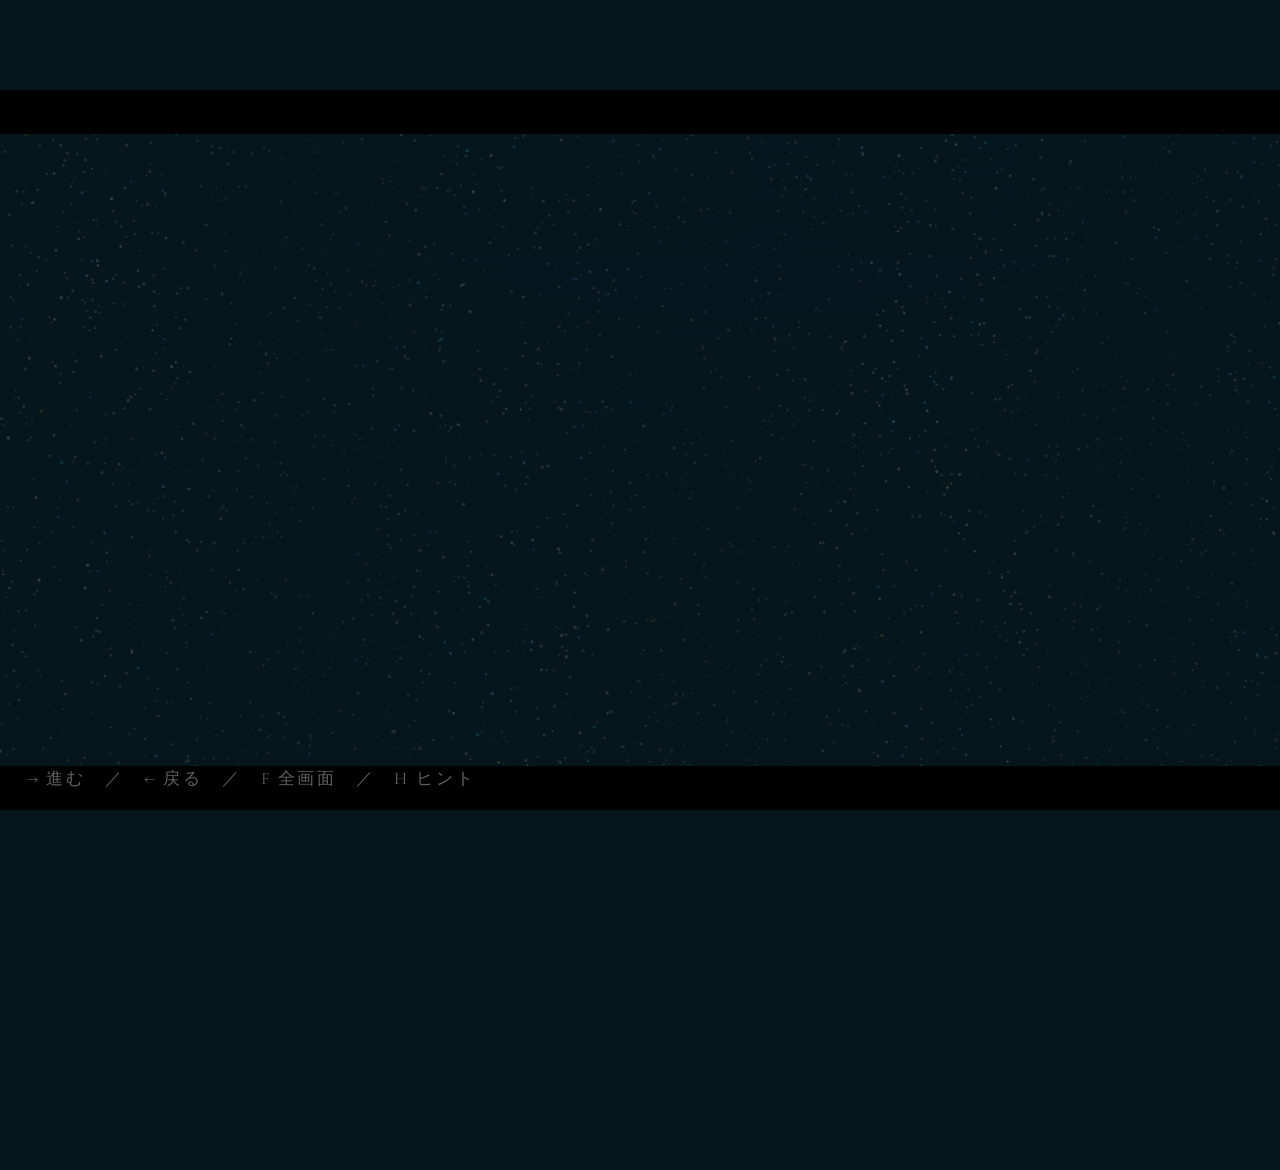
==== announce-slides.html @ 0735dd2c "fix: 告知スライドの文字演出を粒→白文字クロスフェードに - DOM白文字をやめ、粒と同じcanvas座標で白文字を描画（位置ズレ二重を解消） - 粒で描き切った後(1700ms)に白文字をぼかし" ====
<!DOCTYPE html>
<html lang="ja">
<head>
<meta charset="UTF-8">
<title>ANY AND ALL WIND — 配信告知スライド</title>
<link rel="preconnect" href="https://fonts.googleapis.com">
<link rel="preconnect" href="https://fonts.gstatic.com" crossorigin>
<link href="https://fonts.googleapis.com/css2?family=Cormorant+Garamond:wght@400;500;600&family=Shippori+Mincho:wght@600;700;800&display=swap" rel="stylesheet">
<style>
*{margin:0;padding:0;box-sizing:border-box}
html,body{background:#05171c;overflow:hidden}
#stage{
  position:relative;width:1920px;height:1080px;transform-origin:0 0;overflow:hidden;
  background:
    radial-gradient(60% 50% at 50% 46%, rgba(231,207,142,.10), transparent 60%),
    radial-gradient(120% 90% at 70% -10%, rgba(67,208,236,.10), transparent 55%),
    linear-gradient(180deg,#0c2f37 0%,#082026 55%,#05151a 100%);
}
#stage::before{content:'';position:absolute;inset:0;pointer-events:none;box-shadow:inset 0 0 360px 60px rgba(0,0,0,.55)}
.bar{position:absolute;left:0;right:0;height:66px;background:#000;z-index:30}
.bar.top{top:0}.bar.bot{bottom:0}
#cv{position:absolute;inset:0;z-index:10}
#glow{position:absolute;left:50%;top:46%;width:900px;height:900px;transform:translate(-50%,-50%);
  background:radial-gradient(circle,rgba(231,207,142,.35),transparent 62%);opacity:0;z-index:9;pointer-events:none;filter:blur(8px)}
#crisp{position:absolute;inset:0;z-index:14;pointer-events:none;opacity:0;filter:blur(16px);transition:opacity .9s ease,filter .9s ease}
#crisp.show{opacity:1;filter:blur(0)}
#logo{position:absolute;left:50%;top:42%;width:1080px;transform:translate(-50%,-50%) scale(.8);
  opacity:0;z-index:15;pointer-events:none;
  filter:blur(34px) drop-shadow(0 0 40px rgba(231,207,142,.55));will-change:transform,opacity,filter}
#logo.show{animation:logoIn 1.6s cubic-bezier(.16,.7,.2,1) forwards}
@keyframes logoIn{
  0%{opacity:0;transform:translate(-50%,-50%) scale(.82);filter:blur(34px) drop-shadow(0 0 40px rgba(231,207,142,.55))}
  55%{opacity:1}
  100%{opacity:1;transform:translate(-50%,-50%) scale(1);filter:blur(0) drop-shadow(0 0 58px rgba(231,207,142,.5))}
}
#tagline{position:absolute;left:50%;top:74%;transform:translate(-50%,-50%);z-index:15;text-align:center;
  font-family:'Cormorant Garamond',serif;font-weight:500;font-size:40px;letter-spacing:.22em;line-height:1.7;
  color:rgba(244,241,230,.9);opacity:0;transition:opacity 1.2s ease;white-space:nowrap;
  text-shadow:0 0 18px rgba(5,21,26,.8)}
#tagline.show{opacity:1}
#hint{position:absolute;left:40px;bottom:30px;z-index:40;font-family:'Cormorant Garamond',serif;
  font-size:26px;letter-spacing:.12em;color:rgba(244,241,230,.4);transition:opacity .4s}
#hint.hide{opacity:0}
</style>
</head>
<body>
<div id="stage">
  <canvas id="cv" width="1920" height="1080"></canvas>
  <div id="glow"></div>
  <canvas id="crisp" width="1920" height="1080"></canvas>
  <img id="logo" src="img/logo-color.png" alt="ANY AND ALL WIND">
  <div id="tagline">2026.07.08（wed）Release<br>ARAKI × Narukaze<br>9 TRACKS EP ALBUM</div>
  <div class="bar top"></div>
  <div class="bar bot"></div>
  <div id="hint">→ 進む　／　← 戻る　／　F 全画面　／　H ヒント</div>
</div>

<script>
/* ====== 固定キャンバス自動フィット ====== */
const stage = document.getElementById('stage');
function fit() {
  const sc = Math.min(innerWidth / 1920, innerHeight / 1080);
  stage.style.transform = 'scale(' + sc + ')';
  stage.style.marginLeft = ((innerWidth - 1920 * sc) / 2) + 'px';
  stage.style.marginTop = ((innerHeight - 1080 * sc) / 2) + 'px';
}
addEventListener('resize', fit); fit();

/* ====== ステップ定義 ====== */
const CX = 960, CY = 1080 * 0.46;
const STEPS = [
  { type: 'idle' },
  { type: 'text', text: '重大告知', font: "700 230px 'Shippori Mincho'" },
  { type: 'text', text: '2026.07.08 (wed)', font: "500 180px 'Cormorant Garamond'" },
  { type: 'text', text: 'ARAKI × Narukaze', font: "500 158px 'Cormorant Garamond'" },
  { type: 'text', text: '新作EPアルバム', font: "700 205px 'Shippori Mincho'" },
  { type: 'logo' }
];

/* ====== パーティクル ====== */
const cv = document.getElementById('cv'), ctx = cv.getContext('2d');
const oc = document.createElement('canvas'); oc.width = 1920; oc.height = 1080;
const octx = oc.getContext('2d', { willReadFrequently: true });
const N = 3200;
const HEX = ['#f4f1e6', '#e7cf8e', '#e7cf8e', '#c9a24a', '#f0e1a0', '#f3a8c4', '#a9e3cf', '#bcb0e6', '#9fd9ec', '#43d0ec'];
const rgb = (h) => { h = h.replace('#', ''); return parseInt(h.slice(0, 2), 16) + ',' + parseInt(h.slice(2, 4), 16) + ',' + parseInt(h.slice(4, 6), 16); };
const COLS = HEX.map(rgb);
let particles = [], ambient = true, t = 0, flashes = [], token = 0, cur = 0;

function initParticles() {
  particles = [];
  for (let i = 0; i < N; i++) {
    particles.push({
      x: Math.random() * 1920, y: Math.random() * 1080,
      vx: (Math.random() - .5) * .3, vy: (Math.random() - .5) * .3,
      tx: 0, ty: 0, active: false,
      a: 0, baseA: Math.random() * .45 + .5,
      sz: Math.random() * 1.3 + 1.1,
      col: COLS[(Math.random() * COLS.length) | 0],
      tw: Math.random() * .018 + .006
    });
  }
}

function fitFont(text, font) {
  octx.font = font; const m = octx.measureText(text).width;
  if (m > 1560) { const px = parseInt(font.match(/(\d+)px/)[1]); return font.replace(/\d+px/, Math.floor(px * 1560 / m) + 'px'); }
  return font;
}
function sampleText(text, font) {
  octx.clearRect(0, 0, 1920, 1080);
  octx.fillStyle = '#fff'; octx.textAlign = 'center'; octx.textBaseline = 'middle'; octx.font = font;
  octx.fillText(text, CX, CY);
  const d = octx.getImageData(0, 0, 1920, 1080).data;
  let pts = [], step = 5;
  for (let y = 0; y < 1080; y += step) for (let x = 0; x < 1920; x += step) if (d[(y * 1920 + x) * 4 + 3] > 120) pts.push({ x, y });
  while (pts.length > N * 0.9) { const f = []; for (let i = 0; i < pts.length; i += 2) f.push(pts[i]); pts = f; }
  return pts;
}
function shuffle(arr) { for (let i = arr.length - 1; i > 0; i--) { const j = (Math.random() * (i + 1)) | 0;[arr[i], arr[j]] = [arr[j], arr[i]]; } }
function burst(p, amt) { p.vx += (Math.random() - .5) * amt; p.vy += (Math.random() - .5) * amt; }
function flash(x, y, r, life) { flashes.push({ x, y, r, age: 0, life }); }

const crisp = document.getElementById('crisp'), cctx = crisp.getContext('2d');
function drawCrisp(text, font) {
  cctx.clearRect(0, 0, 1920, 1080);
  cctx.textAlign = 'center'; cctx.textBaseline = 'middle'; cctx.font = font; cctx.lineJoin = 'round';
  cctx.lineWidth = 9; cctx.strokeStyle = 'rgba(5,21,26,.5)'; cctx.strokeText(text, CX, CY);
  cctx.fillStyle = '#f6f2e6'; cctx.fillText(text, CX, CY);
}
function setText(s, my) {
  ambient = false;
  crisp.classList.remove('show');               // 前の白文字をぼかして消す（内容は残したまま）
  const font = fitFont(s.text, s.font);
  const pts = sampleText(s.text, font);
  const idx = particles.map((_, i) => i); shuffle(idx);
  for (let k = 0; k < particles.length; k++) {
    const p = particles[idx[k]];
    if (k < pts.length) { p.tx = pts[k].x; p.ty = pts[k].y; p.active = true; } else p.active = false;
    burst(p, 34);
  }
  flash(CX, CY, 520, 30);
  setTimeout(() => {                              // 粒で描き切ってから
    if (my !== token) return;
    drawCrisp(s.text, font);                      // 同座標で整列した白文字を描き
    crisp.classList.add('show');                  // ぼやけてクロスフェードで結晶化
    ambient = true;                               // 粒は薄い漂いへ解き放つ
    for (const p of particles) p.active = false;
  }, 1700);
}
function setLogo(my) {
  ambient = false;
  for (const p of particles) { p.tx = CX + (Math.random() - .5) * 230; p.ty = CY + (Math.random() - .5) * 110; p.active = true; burst(p, 26); }
  flash(CX, CY, 360, 26);
  setTimeout(() => {
    if (my !== token) return;
    flash(CX, CY, 780, 44);
    const lg = document.getElementById('logo'); lg.classList.remove('show'); void lg.offsetWidth; lg.classList.add('show');
    setTimeout(() => { if (my === token) document.getElementById('tagline').classList.add('show'); }, 1100);
    for (const p of particles) { p.active = false; p.vx += (Math.random() - .5) * 34; p.vy += (Math.random() - .5) * 34 - 7; }
  }, 1250);
}

/* ====== ステップ適用 ====== */
function apply(i) {
  cur = i; const my = ++token;
  document.getElementById('logo').classList.remove('show'); document.getElementById('logo').style.opacity = 0;
  document.getElementById('tagline').classList.remove('show');
  crisp.classList.remove('show');
  if (STEPS[i].type === 'idle') { ambient = true; for (const p of particles) { p.active = false; burst(p, 5); } }
  else if (STEPS[i].type === 'text') setText(STEPS[i], my);
  else setLogo(my);
}

/* ====== ループ ====== */
function loop() {
  t++;
  ctx.fillStyle = 'rgba(7,26,31,0.30)'; ctx.fillRect(0, 0, 1920, 1080);
  for (const p of particles) {
    if (p.active) {
      p.vx += (p.tx - p.x) * 0.006; p.vy += (p.ty - p.y) * 0.006;
      p.vx *= 0.9; p.vy *= 0.9; p.x += p.vx; p.y += p.vy;
      p.a += (p.baseA - p.a) * 0.07;
    } else if (ambient) {
      p.vy -= 0.0025; p.vx *= 0.99; p.x += p.vx * 0.4 + Math.sin((p.y + t) * 0.004) * 0.12; p.y += p.vy * 0.4;
      p.a += (p.baseA * 0.32 - p.a) * 0.03;
      if (p.y < -30) { p.x = Math.random() * 1920; p.y = 1110 + Math.random() * 40; p.vx = (Math.random() - .5) * .3; p.vy = -Math.random() * .35 - .1; }
    } else {
      p.vy += 0.02; p.vx *= 0.97; p.x += p.vx; p.y += p.vy; p.a += (0 - p.a) * 0.05;
    }
    if (p.a < 0.012) continue;
    const tw = p.a * (0.8 + 0.2 * Math.sin(t * p.tw + p.x * 0.01));
    ctx.fillStyle = 'rgba(' + p.col + ',' + tw + ')';
    ctx.beginPath(); ctx.arc(p.x, p.y, p.sz, 0, 7); ctx.fill();
  }
  ctx.globalCompositeOperation = 'lighter';
  for (let i = flashes.length - 1; i >= 0; i--) {
    const f = flashes[i]; f.age++;
    const pr = f.age / f.life; if (pr >= 1) { flashes.splice(i, 1); continue; }
    const r = (1 - Math.pow(1 - pr, 2)) * f.r, al = (1 - pr) * 0.8;
    const g = ctx.createRadialGradient(f.x, f.y, 0, f.x, f.y, r);
    g.addColorStop(0, 'rgba(255,250,228,' + al + ')'); g.addColorStop(0.4, 'rgba(231,207,142,' + (al * 0.5) + ')'); g.addColorStop(1, 'rgba(231,207,142,0)');
    ctx.fillStyle = g; ctx.fillRect(f.x - r, f.y - r, r * 2, r * 2);
  }
  ctx.globalCompositeOperation = 'source-over';
  document.getElementById('glow').style.opacity = Math.min(0.9, flashes.reduce((s, f) => s + (1 - f.age / f.life), 0) * 0.5);
  requestAnimationFrame(loop);
}

/* ====== キーボード（数字キーで無音ジャンプも可） ====== */
const hint = document.getElementById('hint');
addEventListener('keydown', (e) => {
  if (e.key === 'ArrowRight' || e.key === ' ') { e.preventDefault(); if (cur < STEPS.length - 1) apply(cur + 1); hint.classList.add('hide'); }
  else if (e.key === 'ArrowLeft') { e.preventDefault(); if (cur > 0) apply(cur - 1); }
  else if (/^[0-9]$/.test(e.key)) { const n = +e.key; if (n < STEPS.length) apply(n); }
  else if (e.key.toLowerCase() === 'f') { if (!document.fullscreenElement) document.documentElement.requestFullscreen(); else document.exitFullscreen(); }
  else if (e.key.toLowerCase() === 'h') { hint.classList.toggle('hide'); }
});

/* ====== 起動 ====== */
function start() { initParticles(); loop(); }
Promise.all([
  document.fonts.load("700 230px 'Shippori Mincho'"),
  document.fonts.load("500 180px 'Cormorant Garamond'")
]).then(start).catch(start);
setTimeout(() => { if (!particles.length) start(); }, 1500);
</script>
</body>
</html>
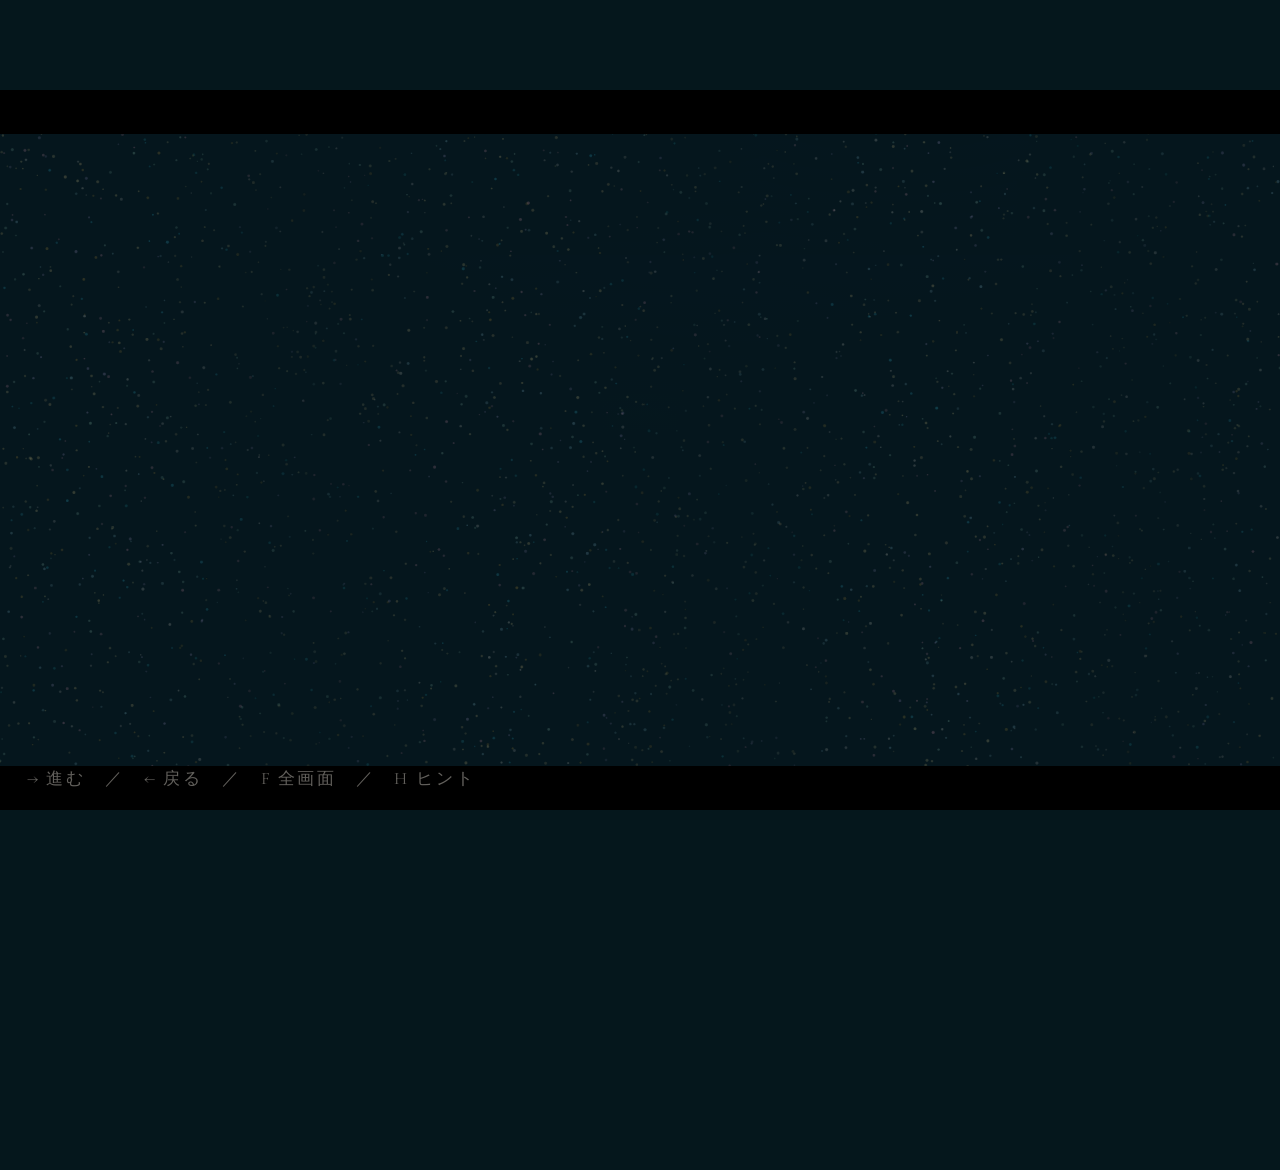
==== commit c71b387a: "tweak: 告知スライドの間を長く取り余韻重視に - 形成＋粒テキストのホールドを4.5秒に（集めてから2秒味わう） - 白文字クロスフェードを3秒のゆっくり浮上に - 送り時の旧白文字は0.5秒で" ====
--- a/announce-slides.html
+++ b/announce-slides.html
@@ -22,7 +22,7 @@
 #cv{position:absolute;inset:0;z-index:10}
 #glow{position:absolute;left:50%;top:46%;width:900px;height:900px;transform:translate(-50%,-50%);
   background:radial-gradient(circle,rgba(231,207,142,.35),transparent 62%);opacity:0;z-index:9;pointer-events:none;filter:blur(8px)}
-#crisp{position:absolute;inset:0;z-index:14;pointer-events:none;opacity:0;filter:blur(16px);transition:opacity .9s ease,filter .9s ease}
+#crisp{position:absolute;inset:0;z-index:14;pointer-events:none;opacity:0;filter:blur(18px);transition:opacity 3s ease,filter 3s ease}
 #crisp.show{opacity:1;filter:blur(0)}
 #logo{position:absolute;left:50%;top:42%;width:1080px;transform:translate(-50%,-50%) scale(.8);
   opacity:0;z-index:15;pointer-events:none;
@@ -140,13 +140,14 @@
     burst(p, 34);
   }
   flash(CX, CY, 520, 30);
-  setTimeout(() => {                              // 粒で描き切ってから
+  setTimeout(() => {                              // 形成＋粒テキストで余韻（2.5秒形成＋2秒ホールド）
     if (my !== token) return;
     drawCrisp(s.text, font);                      // 同座標で整列した白文字を描き
-    crisp.classList.add('show');                  // ぼやけてクロスフェードで結晶化
+    crisp.style.transition = 'opacity 3s ease, filter 3s ease';  // 3秒かけて
+    crisp.classList.add('show');                  // かなりゆっくり浮かび上がる
     ambient = true;                               // 粒は薄い漂いへ解き放つ
     for (const p of particles) p.active = false;
-  }, 1700);
+  }, 4500);
 }
 function setLogo(my) {
   ambient = false;
@@ -166,6 +167,7 @@
   cur = i; const my = ++token;
   document.getElementById('logo').classList.remove('show'); document.getElementById('logo').style.opacity = 0;
   document.getElementById('tagline').classList.remove('show');
+  crisp.style.transition = 'opacity .5s ease, filter .5s ease';  // 古い白文字は速く消す
   crisp.classList.remove('show');
   if (STEPS[i].type === 'idle') { ambient = true; for (const p of particles) { p.active = false; burst(p, 5); } }
   else if (STEPS[i].type === 'text') setText(STEPS[i], my);
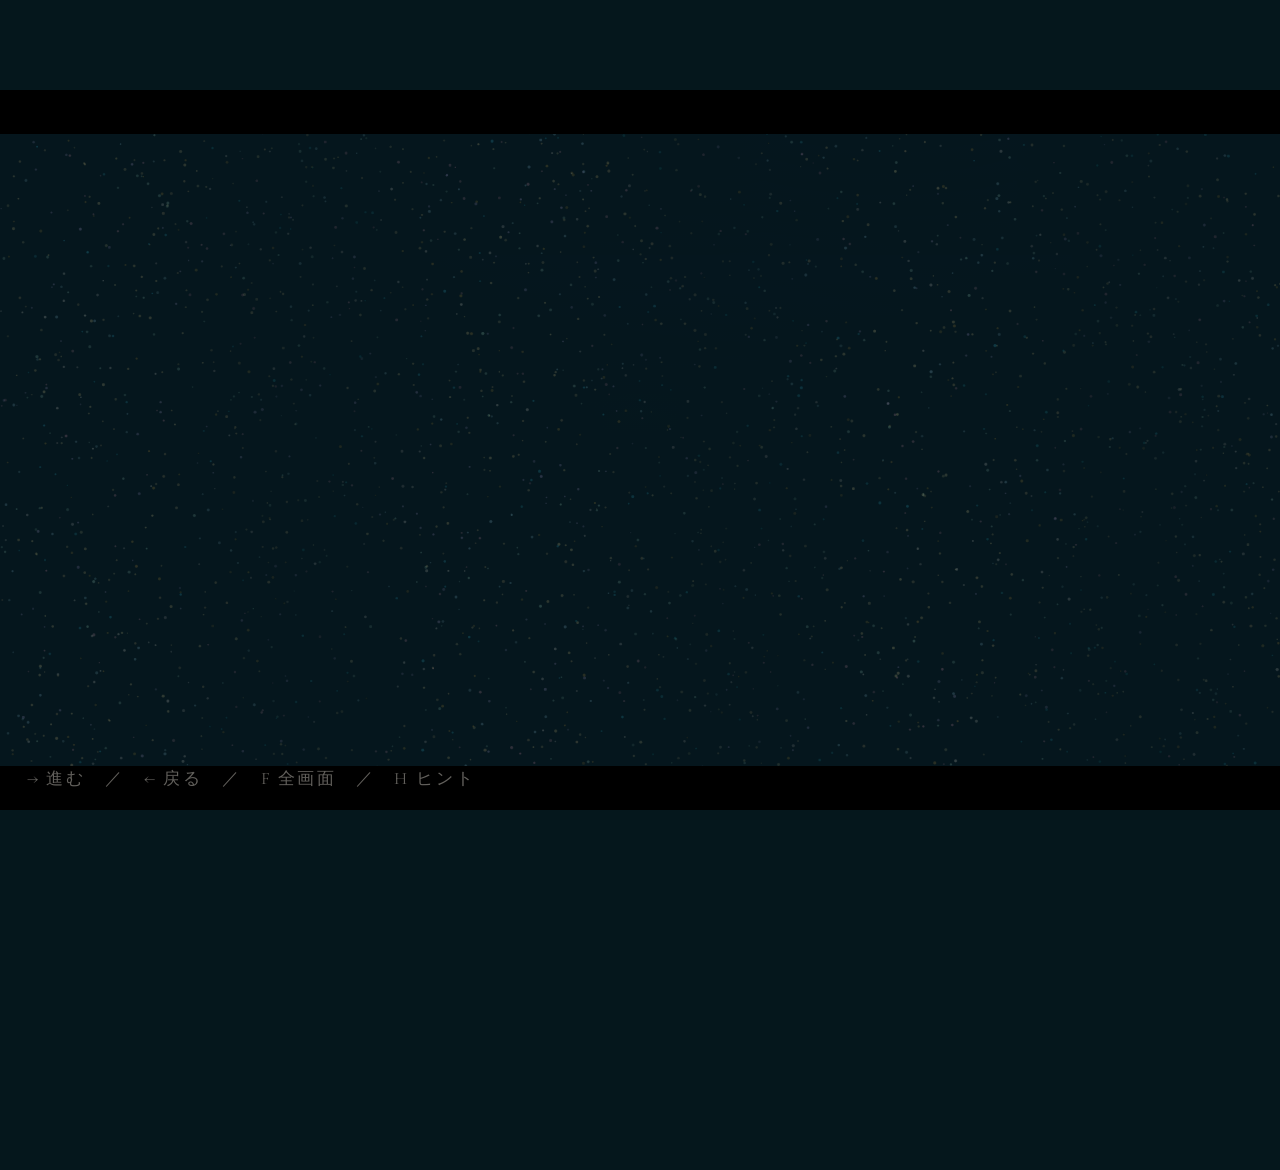
==== commit 4e64b2bf: "fix: 白文字結晶化時に粒を四散させる 解放の瞬間に各粒へランダムな飛散速度を付与。文字の形を保ったまま塊で浮く問題を解消、バラけて飛び去るように" ====
--- a/announce-slides.html
+++ b/announce-slides.html
@@ -145,8 +145,8 @@
     drawCrisp(s.text, font);                      // 同座標で整列した白文字を描き
     crisp.style.transition = 'opacity 3s ease, filter 3s ease';  // 3秒かけて
     crisp.classList.add('show');                  // かなりゆっくり浮かび上がる
-    ambient = true;                               // 粒は薄い漂いへ解き放つ
-    for (const p of particles) p.active = false;
+    ambient = true;                               // 粒はバラけて飛び去り、薄い漂いへ
+    for (const p of particles) { p.active = false; p.vx = (Math.random() - .5) * 12; p.vy = -(Math.random() * 6 + 1); }
   }, 4500);
 }
 function setLogo(my) {
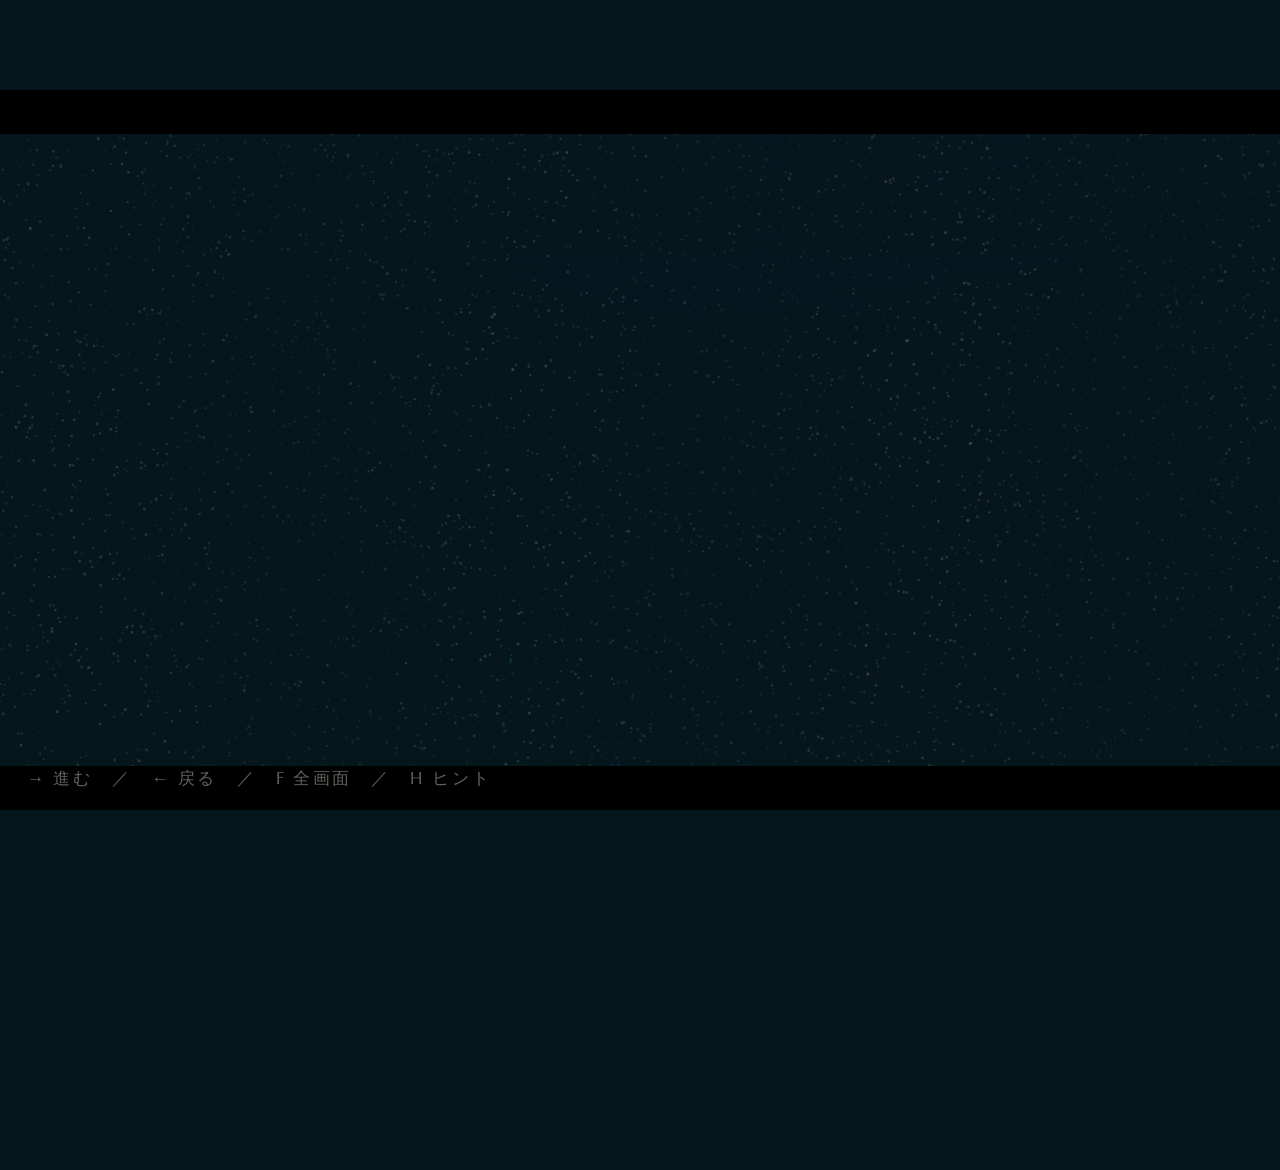
==== commit 4c9df71e: "tweak: 告知スライド 文字書体・形成演出・密度を改善 - latin書体をCormorant→Marcellus（ライニング数字で7/9の下棒のはみ出しを解消） - 粒の形成を左→右の1文字ずつ" ====
--- a/announce-slides.html
+++ b/announce-slides.html
@@ -5,7 +5,7 @@
 <title>ANY AND ALL WIND — 配信告知スライド</title>
 <link rel="preconnect" href="https://fonts.googleapis.com">
 <link rel="preconnect" href="https://fonts.gstatic.com" crossorigin>
-<link href="https://fonts.googleapis.com/css2?family=Cormorant+Garamond:wght@400;500;600&family=Shippori+Mincho:wght@600;700;800&display=swap" rel="stylesheet">
+<link href="https://fonts.googleapis.com/css2?family=Marcellus&family=Shippori+Mincho:wght@600;700;800&display=swap" rel="stylesheet">
 <style>
 *{margin:0;padding:0;box-sizing:border-box}
 html,body{background:#05171c;overflow:hidden}
@@ -34,11 +34,12 @@
   100%{opacity:1;transform:translate(-50%,-50%) scale(1);filter:blur(0) drop-shadow(0 0 58px rgba(231,207,142,.5))}
 }
 #tagline{position:absolute;left:50%;top:74%;transform:translate(-50%,-50%);z-index:15;text-align:center;
-  font-family:'Cormorant Garamond',serif;font-weight:500;font-size:40px;letter-spacing:.22em;line-height:1.7;
+  font-family:'Marcellus',serif;font-size:42px;letter-spacing:.2em;line-height:1.7;
+  font-variant-numeric:lining-nums;font-feature-settings:"lnum" 1;
   color:rgba(244,241,230,.9);opacity:0;transition:opacity 1.2s ease;white-space:nowrap;
   text-shadow:0 0 18px rgba(5,21,26,.8)}
 #tagline.show{opacity:1}
-#hint{position:absolute;left:40px;bottom:30px;z-index:40;font-family:'Cormorant Garamond',serif;
+#hint{position:absolute;left:40px;bottom:30px;z-index:40;font-family:'Marcellus',serif;
   font-size:26px;letter-spacing:.12em;color:rgba(244,241,230,.4);transition:opacity .4s}
 #hint.hide{opacity:0}
 </style>
@@ -66,13 +67,13 @@
 }
 addEventListener('resize', fit); fit();
 
-/* ====== ステップ定義 ====== */
+/* ====== ステップ定義（latinはMarcellus＝ライニング数字） ====== */
 const CX = 960, CY = 1080 * 0.46;
 const STEPS = [
   { type: 'idle' },
   { type: 'text', text: '重大告知', font: "700 230px 'Shippori Mincho'" },
-  { type: 'text', text: '2026.07.08 (wed)', font: "500 180px 'Cormorant Garamond'" },
-  { type: 'text', text: 'ARAKI × Narukaze', font: "500 158px 'Cormorant Garamond'" },
+  { type: 'text', text: '2026.07.08 (wed)', font: "400 188px 'Marcellus'" },
+  { type: 'text', text: 'ARAKI × Narukaze', font: "400 168px 'Marcellus'" },
   { type: 'text', text: '新作EPアルバム', font: "700 205px 'Shippori Mincho'" },
   { type: 'logo' }
 ];
@@ -81,7 +82,7 @@
 const cv = document.getElementById('cv'), ctx = cv.getContext('2d');
 const oc = document.createElement('canvas'); oc.width = 1920; oc.height = 1080;
 const octx = oc.getContext('2d', { willReadFrequently: true });
-const N = 3200;
+const N = 4500;
 const HEX = ['#f4f1e6', '#e7cf8e', '#e7cf8e', '#c9a24a', '#f0e1a0', '#f3a8c4', '#a9e3cf', '#bcb0e6', '#9fd9ec', '#43d0ec'];
 const rgb = (h) => { h = h.replace('#', ''); return parseInt(h.slice(0, 2), 16) + ',' + parseInt(h.slice(2, 4), 16) + ',' + parseInt(h.slice(4, 6), 16); };
 const COLS = HEX.map(rgb);
@@ -93,7 +94,7 @@
     particles.push({
       x: Math.random() * 1920, y: Math.random() * 1080,
       vx: (Math.random() - .5) * .3, vy: (Math.random() - .5) * .3,
-      tx: 0, ty: 0, active: false,
+      tx: 0, ty: 0, st: 'ambient', timer: 0,
       a: 0, baseA: Math.random() * .45 + .5,
       sz: Math.random() * 1.3 + 1.1,
       col: COLS[(Math.random() * COLS.length) | 0],
@@ -112,9 +113,9 @@
   octx.fillStyle = '#fff'; octx.textAlign = 'center'; octx.textBaseline = 'middle'; octx.font = font;
   octx.fillText(text, CX, CY);
   const d = octx.getImageData(0, 0, 1920, 1080).data;
-  let pts = [], step = 5;
+  let pts = [], step = 4;
   for (let y = 0; y < 1080; y += step) for (let x = 0; x < 1920; x += step) if (d[(y * 1920 + x) * 4 + 3] > 120) pts.push({ x, y });
-  while (pts.length > N * 0.9) { const f = []; for (let i = 0; i < pts.length; i += 2) f.push(pts[i]); pts = f; }
+  while (pts.length > N * 0.95) { const f = []; for (let i = 0; i < pts.length; i += 2) f.push(pts[i]); pts = f; }
   return pts;
 }
 function shuffle(arr) { for (let i = arr.length - 1; i > 0; i--) { const j = (Math.random() * (i + 1)) | 0;[arr[i], arr[j]] = [arr[j], arr[i]]; } }
@@ -128,38 +129,42 @@
   cctx.lineWidth = 9; cctx.strokeStyle = 'rgba(5,21,26,.5)'; cctx.strokeText(text, CX, CY);
   cctx.fillStyle = '#f6f2e6'; cctx.fillText(text, CX, CY);
 }
+
+/* ====== テキスト形成（左→右に1文字ずつ書くタイプライター） ====== */
 function setText(s, my) {
   ambient = false;
-  crisp.classList.remove('show');               // 前の白文字をぼかして消す（内容は残したまま）
   const font = fitFont(s.text, s.font);
-  const pts = sampleText(s.text, font);
+  let pts = sampleText(s.text, font);
+  pts.sort((a, b) => a.x - b.x);                          // X順＝左から
+  const minX = pts.length ? pts[0].x : 0, maxX = pts.length ? pts[pts.length - 1].x : 1, span = Math.max(1, maxX - minX);
+  const SPREAD = 100;                                      // 左端→右端の起動差（フレーム）
   const idx = particles.map((_, i) => i); shuffle(idx);
   for (let k = 0; k < particles.length; k++) {
     const p = particles[idx[k]];
-    if (k < pts.length) { p.tx = pts[k].x; p.ty = pts[k].y; p.active = true; } else p.active = false;
-    burst(p, 34);
-  }
-  flash(CX, CY, 520, 30);
-  setTimeout(() => {                              // 形成＋粒テキストで余韻（2.5秒形成＋2秒ホールド）
+    if (k < pts.length) { p.tx = pts[k].x; p.ty = pts[k].y; p.st = 'wait'; p.timer = Math.round((pts[k].x - minX) / span * SPREAD); }
+    else p.st = 'fade';
+  }
+  flash(CX, CY, 340, 24);
+  setTimeout(() => {                                       // 形成＋粒テキストで余韻（約2.5秒形成＋2秒ホールド）
     if (my !== token) return;
-    drawCrisp(s.text, font);                      // 同座標で整列した白文字を描き
-    crisp.style.transition = 'opacity 3s ease, filter 3s ease';  // 3秒かけて
-    crisp.classList.add('show');                  // かなりゆっくり浮かび上がる
-    ambient = true;                               // 粒はバラけて飛び去り、薄い漂いへ
-    for (const p of particles) { p.active = false; p.vx = (Math.random() - .5) * 12; p.vy = -(Math.random() * 6 + 1); }
+    drawCrisp(s.text, font);
+    crisp.style.transition = 'opacity 3s ease, filter 3s ease';
+    crisp.classList.add('show');                          // 白文字を3秒かけてゆっくり結晶化
+    ambient = true;
+    for (const p of particles) { p.st = 'ambient'; p.vx = (Math.random() - .5) * 12; p.vy = -(Math.random() * 6 + 1); }  // 粒はバラけて飛び去る
   }, 4500);
 }
 function setLogo(my) {
   ambient = false;
-  for (const p of particles) { p.tx = CX + (Math.random() - .5) * 230; p.ty = CY + (Math.random() - .5) * 110; p.active = true; burst(p, 26); }
+  for (const p of particles) { p.tx = CX + (Math.random() - .5) * 230; p.ty = CY + (Math.random() - .5) * 110; p.st = 'active'; burst(p, 26); }
   flash(CX, CY, 360, 26);
   setTimeout(() => {
     if (my !== token) return;
     flash(CX, CY, 780, 44);
     const lg = document.getElementById('logo'); lg.classList.remove('show'); void lg.offsetWidth; lg.classList.add('show');
     setTimeout(() => { if (my === token) document.getElementById('tagline').classList.add('show'); }, 1100);
-    for (const p of particles) { p.active = false; p.vx += (Math.random() - .5) * 34; p.vy += (Math.random() - .5) * 34 - 7; }
-  }, 1250);
+    for (const p of particles) { p.st = 'ambient'; p.vx = (Math.random() - .5) * 30; p.vy = (Math.random() - .5) * 30 - 7; }
+  }, 1500);
 }
 
 /* ====== ステップ適用 ====== */
@@ -167,23 +172,25 @@
   cur = i; const my = ++token;
   document.getElementById('logo').classList.remove('show'); document.getElementById('logo').style.opacity = 0;
   document.getElementById('tagline').classList.remove('show');
-  crisp.style.transition = 'opacity .5s ease, filter .5s ease';  // 古い白文字は速く消す
-  crisp.classList.remove('show');
-  if (STEPS[i].type === 'idle') { ambient = true; for (const p of particles) { p.active = false; burst(p, 5); } }
+  crisp.style.transition = 'opacity .5s ease, filter .5s ease'; crisp.classList.remove('show');   // 旧白文字は速く退場
+  if (STEPS[i].type === 'idle') { ambient = true; for (const p of particles) { p.st = 'ambient'; p.vx = (Math.random() - .5) * 4; p.vy = -Math.random() * 2; } }
   else if (STEPS[i].type === 'text') setText(STEPS[i], my);
   else setLogo(my);
 }
 
-/* ====== ループ ====== */
+/* ====== ループ（状態機械） ====== */
 function loop() {
   t++;
   ctx.fillStyle = 'rgba(7,26,31,0.30)'; ctx.fillRect(0, 0, 1920, 1080);
   for (const p of particles) {
-    if (p.active) {
+    if (p.st === 'active') {
       p.vx += (p.tx - p.x) * 0.006; p.vy += (p.ty - p.y) * 0.006;
       p.vx *= 0.9; p.vy *= 0.9; p.x += p.vx; p.y += p.vy;
       p.a += (p.baseA - p.a) * 0.07;
-    } else if (ambient) {
+    } else if (p.st === 'wait') {
+      if (p.timer > 0) { p.timer--; p.vy -= 0.0025; p.vx *= 0.99; p.x += p.vx * 0.4; p.y += p.vy * 0.4; p.a += (p.baseA * 0.34 - p.a) * 0.05; }
+      else { p.st = 'active'; burst(p, 8); }
+    } else if (p.st === 'ambient') {
       p.vy -= 0.0025; p.vx *= 0.99; p.x += p.vx * 0.4 + Math.sin((p.y + t) * 0.004) * 0.12; p.y += p.vy * 0.4;
       p.a += (p.baseA * 0.32 - p.a) * 0.03;
       if (p.y < -30) { p.x = Math.random() * 1920; p.y = 1110 + Math.random() * 40; p.vx = (Math.random() - .5) * .3; p.vy = -Math.random() * .35 - .1; }
@@ -209,7 +216,7 @@
   requestAnimationFrame(loop);
 }
 
-/* ====== キーボード（数字キーで無音ジャンプも可） ====== */
+/* ====== キーボード（数字キーで無音ジャンプ可） ====== */
 const hint = document.getElementById('hint');
 addEventListener('keydown', (e) => {
   if (e.key === 'ArrowRight' || e.key === ' ') { e.preventDefault(); if (cur < STEPS.length - 1) apply(cur + 1); hint.classList.add('hide'); }
@@ -223,7 +230,7 @@
 function start() { initParticles(); loop(); }
 Promise.all([
   document.fonts.load("700 230px 'Shippori Mincho'"),
-  document.fonts.load("500 180px 'Cormorant Garamond'")
+  document.fonts.load("400 188px 'Marcellus'")
 ]).then(start).catch(start);
 setTimeout(() => { if (!particles.length) start(); }, 1500);
 </script>
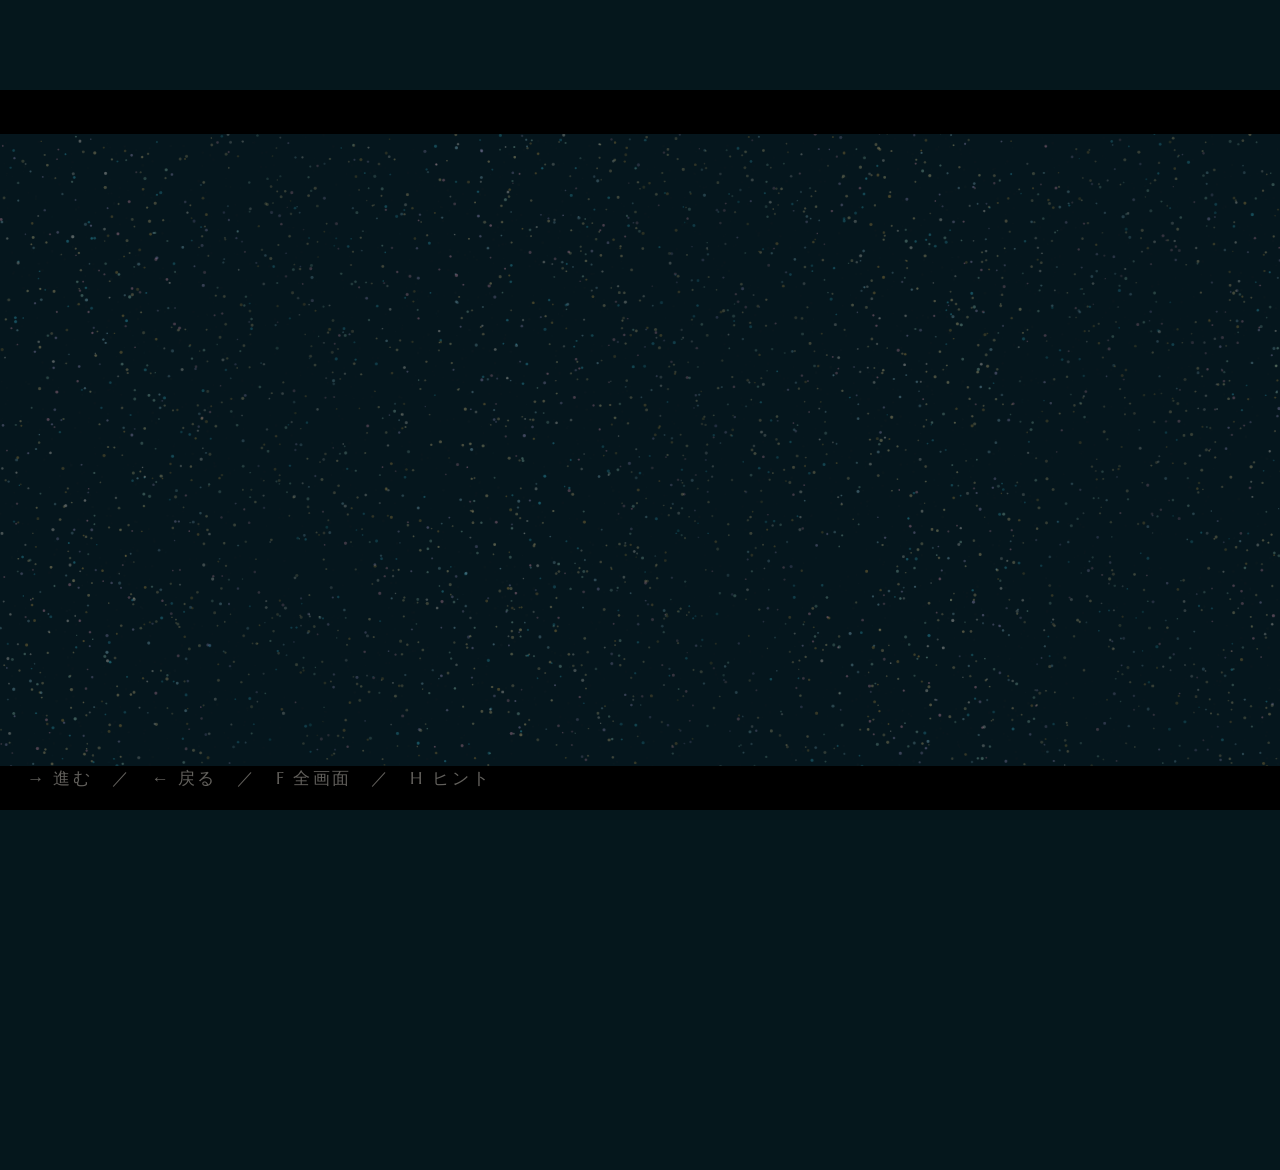
==== commit 3b0ea46a: "feat: 告知スライドに続き5枚（ジャケ/Release/特典/曲目/特設サイト） - ロゴ結晶のあと、情報スライドを→で連続表示 - ジャケ縦いっぱい中央＋余白／Release製品情報／特典2点／" ====
--- a/announce-slides.html
+++ b/announce-slides.html
@@ -39,6 +39,33 @@
   color:rgba(244,241,230,.9);opacity:0;transition:opacity 1.2s ease;white-space:nowrap;
   text-shadow:0 0 18px rgba(5,21,26,.8)}
 #tagline.show{opacity:1}
+/* ====== 続きの情報スライド ====== */
+.islide{position:absolute;inset:0;z-index:16;opacity:0;pointer-events:none;transition:opacity 1s ease;
+  display:flex;flex-direction:column;align-items:center;justify-content:center;text-align:center;padding:120px 90px}
+.islide.show{opacity:1}
+.islide>*{transform:translateY(24px);opacity:0;transition:transform 1s cubic-bezier(.16,.7,.2,1),opacity 1s ease}
+.islide.show>*{transform:none;opacity:1}
+.islide.show>*:nth-child(2){transition-delay:.12s}
+.islide.show>*:nth-child(3){transition-delay:.24s}
+.islide.show>*:nth-child(4){transition-delay:.36s}
+.is-eyebrow{font-family:'Marcellus',serif;font-size:27px;letter-spacing:.5em;text-transform:uppercase;color:#e7cf8e;margin-bottom:26px}
+.is-title{font-family:'Shippori Mincho',serif;font-weight:600;font-size:66px;letter-spacing:.08em;color:#f4f1e6;margin-bottom:50px}
+.is-note{font-family:'Shippori Mincho',serif;font-size:30px;letter-spacing:.1em;color:rgba(244,241,230,.72);margin-top:46px}
+.jk-big{width:800px;height:800px;object-fit:cover;border-radius:12px;box-shadow:0 30px 90px rgba(0,0,0,.6),0 0 0 1px rgba(231,207,142,.3)}
+.rel-spec{display:flex;flex-direction:column;min-width:880px;font-size:37px}
+.rel-spec>div{display:flex;justify-content:space-between;gap:40px;padding:19px 8px;border-bottom:1px solid rgba(231,207,142,.2)}
+.rel-spec span{font-family:'Marcellus',serif;letter-spacing:.14em;color:#e7cf8e}
+.rel-spec b{font-family:'Shippori Mincho',serif;font-weight:500;color:#f4f1e6}
+.bonus-row{display:flex;gap:130px;align-items:flex-end;justify-content:center}
+.bonus-row figure{display:flex;flex-direction:column;align-items:center;gap:26px}
+.bonus-row img{height:310px;width:auto;object-fit:contain;filter:drop-shadow(0 12px 28px rgba(0,0,0,.5))}
+.bonus-row img.sticker{height:240px;border-radius:8px}
+.bonus-row figcaption{font-family:'Shippori Mincho',serif;font-size:33px;color:#f4f1e6}
+.tracklist{list-style:none;display:flex;flex-direction:column;gap:15px;font-family:'Shippori Mincho',serif}
+.tracklist li{font-size:41px;letter-spacing:.05em;color:#f4f1e6;display:flex;align-items:baseline;gap:28px}
+.tracklist li i{font-family:'Marcellus',serif;font-style:normal;font-size:31px;color:#e7cf8e;min-width:56px;text-align:right}
+.site-logo{width:560px;margin-bottom:44px;filter:drop-shadow(0 0 30px rgba(231,207,142,.4))}
+.site-url{font-family:'Marcellus',serif;font-size:66px;letter-spacing:.08em;color:#e7cf8e}
 #hint{position:absolute;left:40px;bottom:30px;z-index:40;font-family:'Marcellus',serif;
   font-size:26px;letter-spacing:.12em;color:rgba(244,241,230,.4);transition:opacity .4s}
 #hint.hide{opacity:0}
@@ -51,6 +78,56 @@
   <canvas id="crisp" width="1920" height="1080"></canvas>
   <img id="logo" src="img/logo-color.png" alt="ANY AND ALL WIND">
   <div id="tagline">2026.07.08（wed）Release<br>ARAKI × Narukaze<br>9 TRACKS EP ALBUM</div>
+
+  <div class="islide" id="s-jacket">
+    <img class="jk-big" src="img/jacket.jpg" alt="ANY AND ALL WIND">
+  </div>
+
+  <div class="islide" id="s-release">
+    <div class="is-eyebrow">Release</div>
+    <div class="is-title">『ANY AND ALL WIND』</div>
+    <div class="rel-spec">
+      <div><span>発売日</span><b>2026.07.08 (水)</b></div>
+      <div><span>価格</span><b>￥3,300（税込）</b></div>
+      <div><span>形態</span><b>CD（蛇腹折り歌詞カード付）</b></div>
+      <div><span>収録</span><b>全9曲</b></div>
+      <div><span>予約</span><b>6/21(日)〜 ARAKI STORE</b></div>
+    </div>
+  </div>
+
+  <div class="islide" id="s-bonus">
+    <div class="is-eyebrow">Bonus</div>
+    <div class="is-title">予約・購入特典</div>
+    <div class="bonus-row">
+      <figure><img src="img/bonus-key.png" alt="ジャケットアクリルキーホルダー"><figcaption>ジャケットアクリルキーホルダー</figcaption></figure>
+      <figure><img class="sticker" src="img/jacket-sm.jpg" alt="ジャケットステッカー"><figcaption>ジャケットステッカー</figcaption></figure>
+    </div>
+    <div class="is-note">6/21(日)〜 ARAKI STORE 予約・販売分に付属</div>
+  </div>
+
+  <div class="islide" id="s-tracks">
+    <div class="is-eyebrow">Tracks</div>
+    <div class="is-title">収録曲 全9曲</div>
+    <ol class="tracklist">
+      <li><i>01</i> モラトリアム・ディシジョン</li>
+      <li><i>02</i> アノニマスヒーロー</li>
+      <li><i>03</i> 余白を透る</li>
+      <li><i>04</i> BlackStar</li>
+      <li><i>05</i> Dead-End Dance</li>
+      <li><i>06</i> Filter Bubble</li>
+      <li><i>07</i> Qualia</li>
+      <li><i>08</i> Nameless Ballade</li>
+      <li><i>09</i> グッバイリメンバー</li>
+    </ol>
+  </div>
+
+  <div class="islide" id="s-site">
+    <div class="is-eyebrow">Special Site</div>
+    <img class="site-logo" src="img/logo-white1.png" alt="ANY AND ALL WIND">
+    <div class="site-url">araki-live.jp/aaaw</div>
+    <div class="is-note">詳しくは特設サイトで</div>
+  </div>
+
   <div class="bar top"></div>
   <div class="bar bot"></div>
   <div id="hint">→ 進む　／　← 戻る　／　F 全画面　／　H ヒント</div>
@@ -75,7 +152,12 @@
   { type: 'text', text: '2026.07.08 (wed)', font: "400 188px 'Marcellus'" },
   { type: 'text', text: 'ARAKI × Narukaze', font: "400 168px 'Marcellus'" },
   { type: 'text', text: '新作EPアルバム', font: "700 205px 'Shippori Mincho'" },
-  { type: 'logo' }
+  { type: 'logo' },
+  { type: 'slide', id: 's-jacket' },
+  { type: 'slide', id: 's-release' },
+  { type: 'slide', id: 's-bonus' },
+  { type: 'slide', id: 's-tracks' },
+  { type: 'slide', id: 's-site' }
 ];
 
 /* ====== パーティクル ====== */
@@ -173,9 +255,12 @@
   document.getElementById('logo').classList.remove('show'); document.getElementById('logo').style.opacity = 0;
   document.getElementById('tagline').classList.remove('show');
   crisp.style.transition = 'opacity .5s ease, filter .5s ease'; crisp.classList.remove('show');   // 旧白文字は速く退場
-  if (STEPS[i].type === 'idle') { ambient = true; for (const p of particles) { p.st = 'ambient'; p.vx = (Math.random() - .5) * 4; p.vy = -Math.random() * 2; } }
-  else if (STEPS[i].type === 'text') setText(STEPS[i], my);
-  else setLogo(my);
+  document.querySelectorAll('.islide').forEach(el => el.classList.remove('show'));
+  const s = STEPS[i];
+  if (s.type === 'idle') { ambient = true; for (const p of particles) { p.st = 'ambient'; p.vx = (Math.random() - .5) * 4; p.vy = -Math.random() * 2; } }
+  else if (s.type === 'text') setText(s, my);
+  else if (s.type === 'logo') setLogo(my);
+  else { ambient = true; for (const p of particles) p.st = 'ambient'; document.getElementById(s.id).classList.add('show'); }
 }
 
 /* ====== ループ（状態機械） ====== */
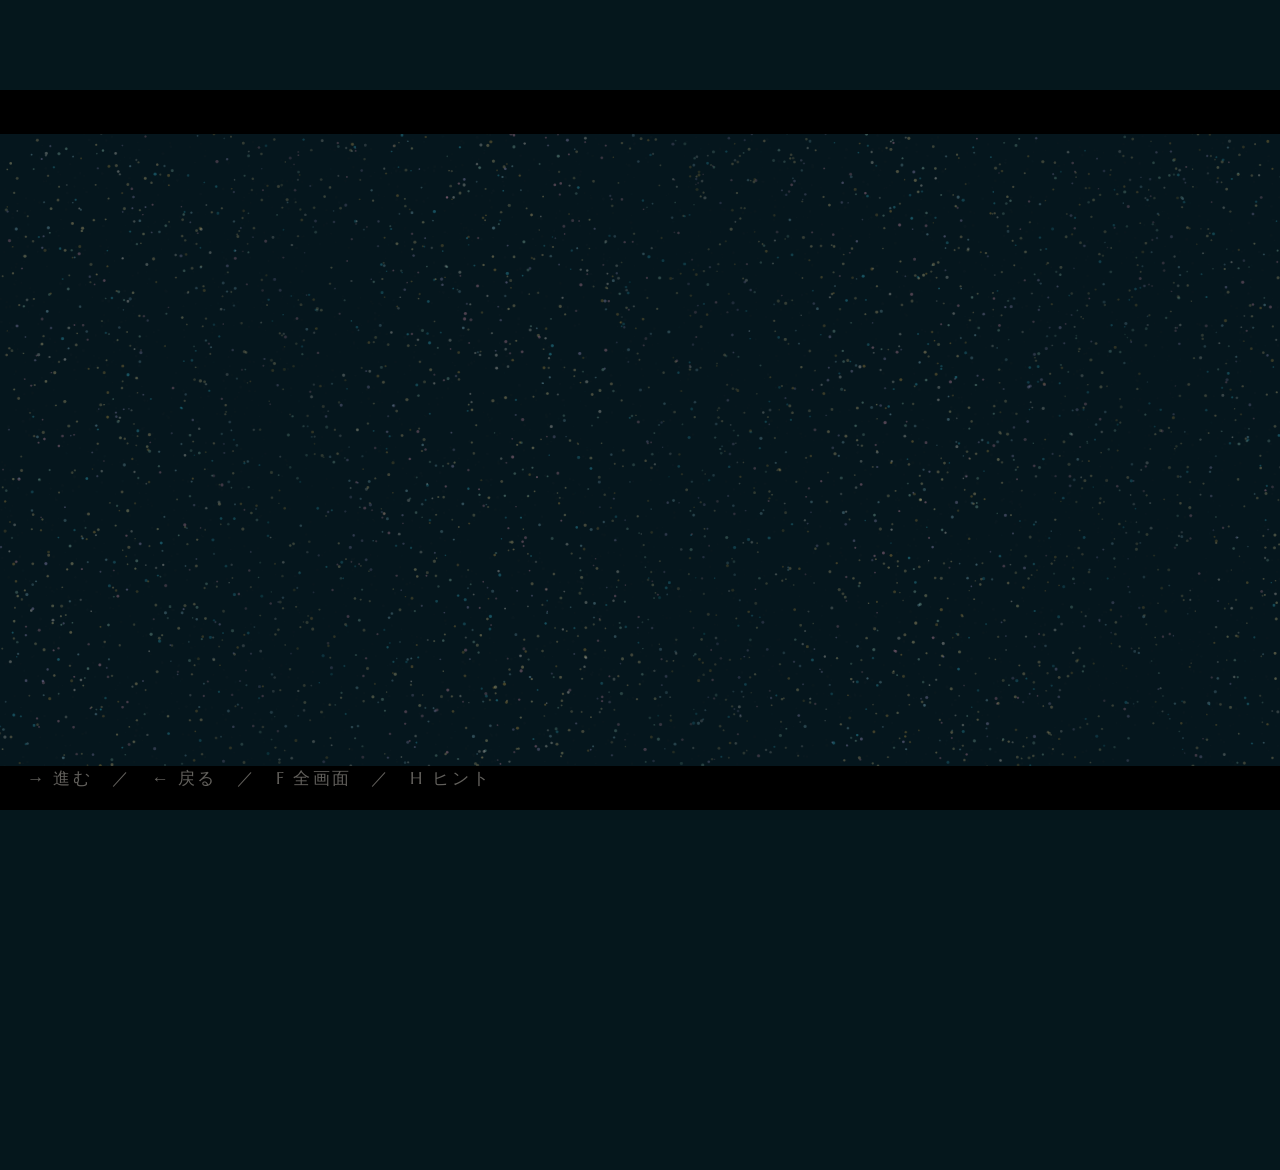
==== commit 39c05b77: "tweak: 告知スライドの情報面をLP准拠に＋ホワイトアウト遷移 - Release: 予約(6/21〜ARAKI STORE)と会場(8.10〜LIVE ARK ODYSSEY物販)の2経路を明記" ====
--- a/announce-slides.html
+++ b/announce-slides.html
@@ -52,18 +52,26 @@
 .is-title{font-family:'Shippori Mincho',serif;font-weight:600;font-size:66px;letter-spacing:.08em;color:#f4f1e6;margin-bottom:50px}
 .is-note{font-family:'Shippori Mincho',serif;font-size:30px;letter-spacing:.1em;color:rgba(244,241,230,.72);margin-top:46px}
 .jk-big{width:800px;height:800px;object-fit:cover;border-radius:12px;box-shadow:0 30px 90px rgba(0,0,0,.6),0 0 0 1px rgba(231,207,142,.3)}
-.rel-spec{display:flex;flex-direction:column;min-width:880px;font-size:37px}
-.rel-spec>div{display:flex;justify-content:space-between;gap:40px;padding:19px 8px;border-bottom:1px solid rgba(231,207,142,.2)}
-.rel-spec span{font-family:'Marcellus',serif;letter-spacing:.14em;color:#e7cf8e}
-.rel-spec b{font-family:'Shippori Mincho',serif;font-weight:500;color:#f4f1e6}
-.bonus-row{display:flex;gap:130px;align-items:flex-end;justify-content:center}
-.bonus-row figure{display:flex;flex-direction:column;align-items:center;gap:26px}
-.bonus-row img{height:310px;width:auto;object-fit:contain;filter:drop-shadow(0 12px 28px rgba(0,0,0,.5))}
-.bonus-row img.sticker{height:240px;border-radius:8px}
-.bonus-row figcaption{font-family:'Shippori Mincho',serif;font-size:33px;color:#f4f1e6}
-.tracklist{list-style:none;display:flex;flex-direction:column;gap:15px;font-family:'Shippori Mincho',serif}
-.tracklist li{font-size:41px;letter-spacing:.05em;color:#f4f1e6;display:flex;align-items:baseline;gap:28px}
-.tracklist li i{font-family:'Marcellus',serif;font-style:normal;font-size:31px;color:#e7cf8e;min-width:56px;text-align:right}
+.rel-spec{display:flex;flex-direction:column;min-width:1140px;font-size:33px}
+.rel-spec>div{display:flex;justify-content:space-between;gap:50px;padding:15px 8px;border-bottom:1px solid rgba(231,207,142,.2)}
+.rel-spec span{font-family:'Marcellus',serif;letter-spacing:.14em;color:#e7cf8e;white-space:nowrap}
+.rel-spec b{font-family:'Shippori Mincho',serif;font-weight:500;color:#f4f1e6;white-space:nowrap}
+.bonus-row{display:flex;gap:140px;align-items:flex-start;justify-content:center}
+.bonus-row figure{display:flex;flex-direction:column;align-items:center;gap:20px}
+.bonus-row .route{font-family:'Marcellus',serif;font-size:26px;letter-spacing:.28em;text-transform:uppercase;color:#e7cf8e}
+.bonus-row img{height:280px;width:auto;object-fit:contain;filter:drop-shadow(0 12px 28px rgba(0,0,0,.5))}
+.bonus-row img.sticker{height:215px;border-radius:8px}
+.bonus-row figcaption{font-family:'Shippori Mincho',serif;font-size:31px;color:#f4f1e6}
+.tracks-2col{display:flex;gap:96px;align-items:center;justify-content:center}
+.tracklist{list-style:none;display:flex;flex-direction:column;gap:14px;font-family:'Shippori Mincho',serif}
+.tracklist li{font-size:38px;letter-spacing:.05em;color:#f4f1e6;display:flex;align-items:baseline;gap:26px}
+.tracklist li i{font-family:'Marcellus',serif;font-style:normal;font-size:29px;color:#e7cf8e;min-width:52px;text-align:right}
+.credits{font-family:'Shippori Mincho',serif;font-size:33px;line-height:2;color:#f4f1e6;text-align:left}
+.credits p{margin:0}
+.credits .sub{font-size:25px;color:rgba(244,241,230,.68)}
+#whiteout{position:absolute;inset:0;z-index:25;pointer-events:none;opacity:0;transition:opacity .5s ease;
+  background:radial-gradient(circle at 50% 46%,#fffaf0,#f6ecd4 55%,#ecd9a8)}
+#whiteout.on{opacity:.96}
 .site-logo{width:560px;margin-bottom:44px;filter:drop-shadow(0 0 30px rgba(231,207,142,.4))}
 .site-url{font-family:'Marcellus',serif;font-size:66px;letter-spacing:.08em;color:#e7cf8e}
 #hint{position:absolute;left:40px;bottom:30px;z-index:40;font-family:'Marcellus',serif;
@@ -91,7 +99,8 @@
       <div><span>価格</span><b>￥3,300（税込）</b></div>
       <div><span>形態</span><b>CD（蛇腹折り歌詞カード付）</b></div>
       <div><span>収録</span><b>全9曲</b></div>
-      <div><span>予約</span><b>6/21(日)〜 ARAKI STORE</b></div>
+      <div><span>予約</span><b>6/21(日)〜 ARAKI STORE にて予約開始</b></div>
+      <div><span>会場</span><b>2026.8.10(月)〜 LIVE ARK ODYSSEY 物販でも</b></div>
     </div>
   </div>
 
@@ -99,26 +108,34 @@
     <div class="is-eyebrow">Bonus</div>
     <div class="is-title">予約・購入特典</div>
     <div class="bonus-row">
-      <figure><img src="img/bonus-key.png" alt="ジャケットアクリルキーホルダー"><figcaption>ジャケットアクリルキーホルダー</figcaption></figure>
-      <figure><img class="sticker" src="img/jacket-sm.jpg" alt="ジャケットステッカー"><figcaption>ジャケットステッカー</figcaption></figure>
+      <figure><span class="route">ARAKI STORE</span><img src="img/bonus-key.png" alt="ジャケットアクリルキーホルダー"><figcaption>ジャケットアクリルキーホルダー</figcaption></figure>
+      <figure><span class="route">ライブ会場</span><img class="sticker" src="img/jacket-sm.jpg" alt="ジャケットステッカー"><figcaption>ジャケットステッカー</figcaption></figure>
     </div>
-    <div class="is-note">6/21(日)〜 ARAKI STORE 予約・販売分に付属</div>
+    <div class="is-note">※ 各販売経路の予約・購入分に付属。数量限定、なくなり次第終了。</div>
   </div>
 
   <div class="islide" id="s-tracks">
     <div class="is-eyebrow">Tracks</div>
     <div class="is-title">収録曲 全9曲</div>
-    <ol class="tracklist">
-      <li><i>01</i> モラトリアム・ディシジョン</li>
-      <li><i>02</i> アノニマスヒーロー</li>
-      <li><i>03</i> 余白を透る</li>
-      <li><i>04</i> BlackStar</li>
-      <li><i>05</i> Dead-End Dance</li>
-      <li><i>06</i> Filter Bubble</li>
-      <li><i>07</i> Qualia</li>
-      <li><i>08</i> Nameless Ballade</li>
-      <li><i>09</i> グッバイリメンバー</li>
-    </ol>
+    <div class="tracks-2col">
+      <ol class="tracklist">
+        <li><i>01</i> モラトリアム・ディシジョン</li>
+        <li><i>02</i> アノニマスヒーロー</li>
+        <li><i>03</i> 余白を透る</li>
+        <li><i>04</i> BlackStar</li>
+        <li><i>05</i> Dead-End Dance</li>
+        <li><i>06</i> Filter Bubble</li>
+        <li><i>07</i> Qualia</li>
+        <li><i>08</i> Nameless Ballade</li>
+        <li><i>09</i> グッバイリメンバー</li>
+      </ol>
+      <div class="credits">
+        <p>Music &amp; Words：ARAKI</p>
+        <p class="sub">(M-5 Music：Narukaze)</p>
+        <p>Arrangement：Narukaze</p>
+        <p>Vocal：ARAKI</p>
+      </div>
+    </div>
   </div>
 
   <div class="islide" id="s-site">
@@ -130,6 +147,7 @@
 
   <div class="bar top"></div>
   <div class="bar bot"></div>
+  <div id="whiteout"></div>
   <div id="hint">→ 進む　／　← 戻る　／　F 全画面　／　H ヒント</div>
 </div>
 
@@ -249,18 +267,38 @@
   }, 1500);
 }
 
+/* ====== 情報スライド遷移（粒が集まってホワイトアウト→差し替え） ====== */
+const whiteout = document.getElementById('whiteout');
+function toSlide(id, my) {
+  ambient = false;
+  document.querySelectorAll('.islide').forEach(e => { e.style.transition = 'opacity .35s ease'; e.classList.remove('show'); });  // 現スライドを速くフェード
+  for (const p of particles) { p.tx = CX + (Math.random() - .5) * 220; p.ty = CY + (Math.random() - .5) * 200; p.st = 'active'; burst(p, 18); }  // 粒が中央へ集まる
+  flash(CX, CY, 480, 28);
+  whiteout.classList.add('on');                       // ホワイトアウト
+  setTimeout(() => {
+    if (my !== token) return;
+    const el = document.getElementById(id);
+    el.style.transition = 'opacity 1s ease'; el.classList.add('show');   // 白の下で次スライドへ
+    flash(CX, CY, 800, 42);
+    ambient = true;
+    for (const p of particles) { p.st = 'ambient'; p.vx = (Math.random() - .5) * 16; p.vy = -(Math.random() * 7 + 1); }  // 粒は飛散
+    whiteout.classList.remove('on');                  // 白が引いて新スライドが現れる
+  }, 560);
+}
+
 /* ====== ステップ適用 ====== */
 function apply(i) {
   cur = i; const my = ++token;
   document.getElementById('logo').classList.remove('show'); document.getElementById('logo').style.opacity = 0;
   document.getElementById('tagline').classList.remove('show');
   crisp.style.transition = 'opacity .5s ease, filter .5s ease'; crisp.classList.remove('show');   // 旧白文字は速く退場
+  const s = STEPS[i];
+  if (s.type === 'slide') { toSlide(s.id, my); return; }
+  whiteout.classList.remove('on');
   document.querySelectorAll('.islide').forEach(el => el.classList.remove('show'));
-  const s = STEPS[i];
   if (s.type === 'idle') { ambient = true; for (const p of particles) { p.st = 'ambient'; p.vx = (Math.random() - .5) * 4; p.vy = -Math.random() * 2; } }
   else if (s.type === 'text') setText(s, my);
-  else if (s.type === 'logo') setLogo(my);
-  else { ambient = true; for (const p of particles) p.st = 'ambient'; document.getElementById(s.id).classList.add('show'); }
+  else setLogo(my);
 }
 
 /* ====== ループ（状態機械） ====== */
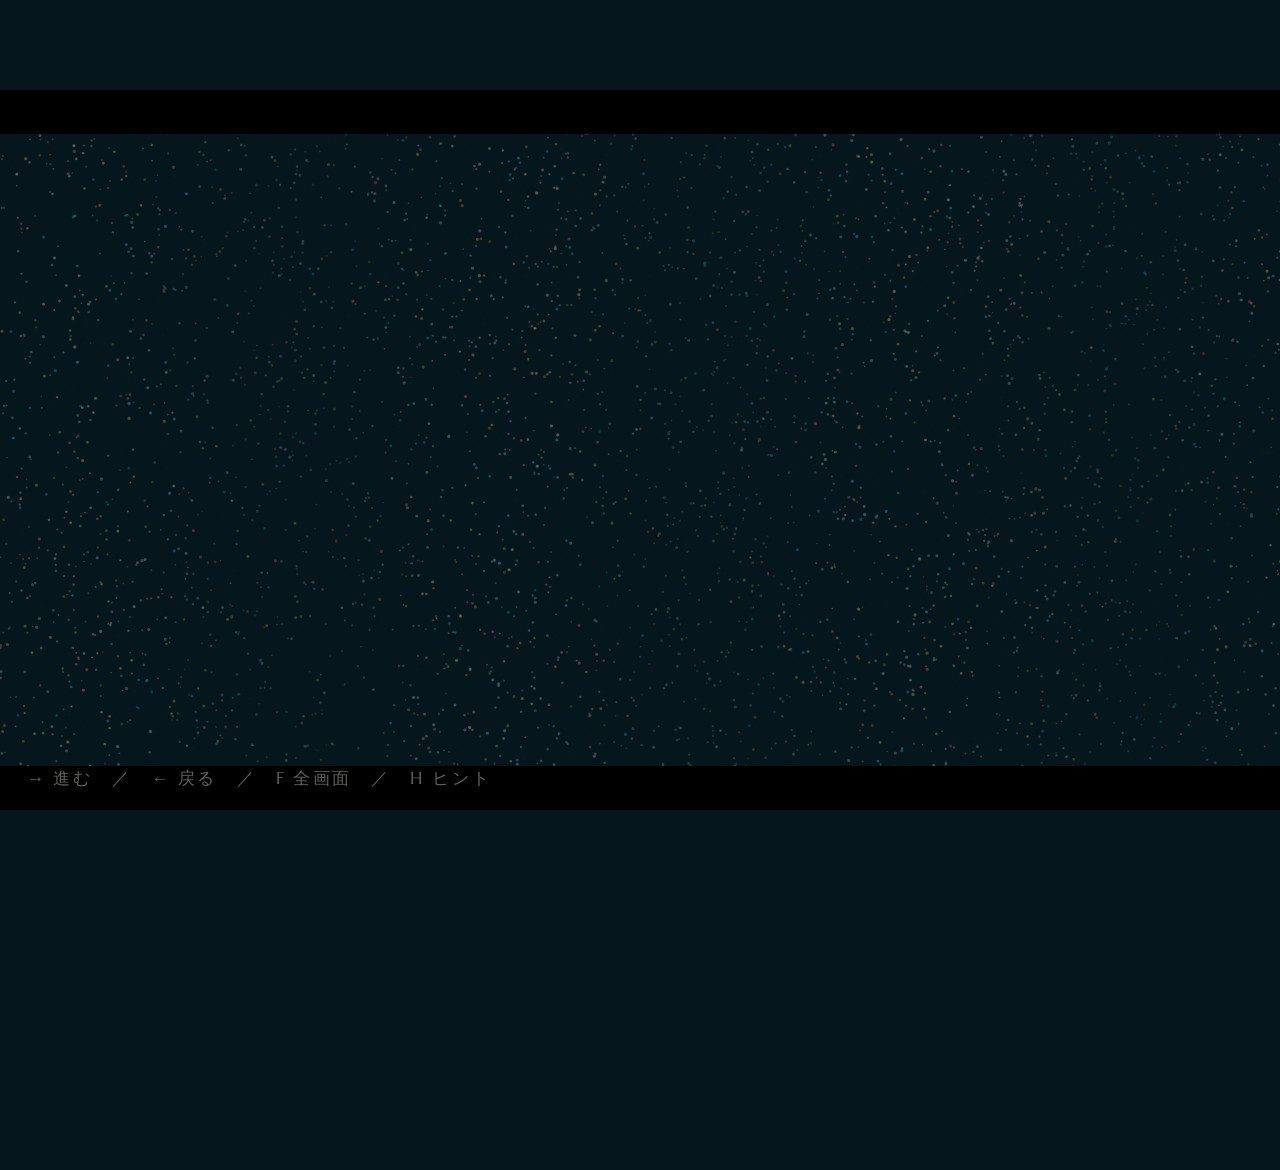
==== commit e4a8978f: "tweak: 告知スライド 特典の高さ揃え・物販にて・サイトロゴ - 特典画像を300px固定枠に入れ、商品名の水平を揃える - 会場行を「物販でも」→「物販にて」 - 特設サイトのロゴをlogo-w" ====
--- a/announce-slides.html
+++ b/announce-slides.html
@@ -59,6 +59,7 @@
 .bonus-row{display:flex;gap:140px;align-items:flex-start;justify-content:center}
 .bonus-row figure{display:flex;flex-direction:column;align-items:center;gap:20px}
 .bonus-row .route{font-family:'Marcellus',serif;font-size:26px;letter-spacing:.28em;text-transform:uppercase;color:#e7cf8e}
+.bonus-imgbox{height:300px;display:flex;align-items:center;justify-content:center}
 .bonus-row img{height:280px;width:auto;object-fit:contain;filter:drop-shadow(0 12px 28px rgba(0,0,0,.5))}
 .bonus-row img.sticker{height:215px;border-radius:8px}
 .bonus-row figcaption{font-family:'Shippori Mincho',serif;font-size:31px;color:#f4f1e6}
@@ -100,7 +101,7 @@
       <div><span>形態</span><b>CD（蛇腹折り歌詞カード付）</b></div>
       <div><span>収録</span><b>全9曲</b></div>
       <div><span>予約</span><b>6/21(日)〜 ARAKI STORE にて予約開始</b></div>
-      <div><span>会場</span><b>2026.8.10(月)〜 LIVE ARK ODYSSEY 物販でも</b></div>
+      <div><span>会場</span><b>2026.8.10(月)〜 LIVE ARK ODYSSEY 物販にて</b></div>
     </div>
   </div>
 
@@ -108,8 +109,8 @@
     <div class="is-eyebrow">Bonus</div>
     <div class="is-title">予約・購入特典</div>
     <div class="bonus-row">
-      <figure><span class="route">ARAKI STORE</span><img src="img/bonus-key.png" alt="ジャケットアクリルキーホルダー"><figcaption>ジャケットアクリルキーホルダー</figcaption></figure>
-      <figure><span class="route">ライブ会場</span><img class="sticker" src="img/jacket-sm.jpg" alt="ジャケットステッカー"><figcaption>ジャケットステッカー</figcaption></figure>
+      <figure><span class="route">ARAKI STORE</span><div class="bonus-imgbox"><img src="img/bonus-key.png" alt="ジャケットアクリルキーホルダー"></div><figcaption>ジャケットアクリルキーホルダー</figcaption></figure>
+      <figure><span class="route">ライブ会場</span><div class="bonus-imgbox"><img class="sticker" src="img/jacket-sm.jpg" alt="ジャケットステッカー"></div><figcaption>ジャケットステッカー</figcaption></figure>
     </div>
     <div class="is-note">※ 各販売経路の予約・購入分に付属。数量限定、なくなり次第終了。</div>
   </div>
@@ -140,7 +141,7 @@
 
   <div class="islide" id="s-site">
     <div class="is-eyebrow">Special Site</div>
-    <img class="site-logo" src="img/logo-white1.png" alt="ANY AND ALL WIND">
+    <img class="site-logo" src="img/logo-white.png" alt="ANY AND ALL WIND">
     <div class="site-url">araki-live.jp/aaaw</div>
     <div class="is-note">詳しくは特設サイトで</div>
   </div>
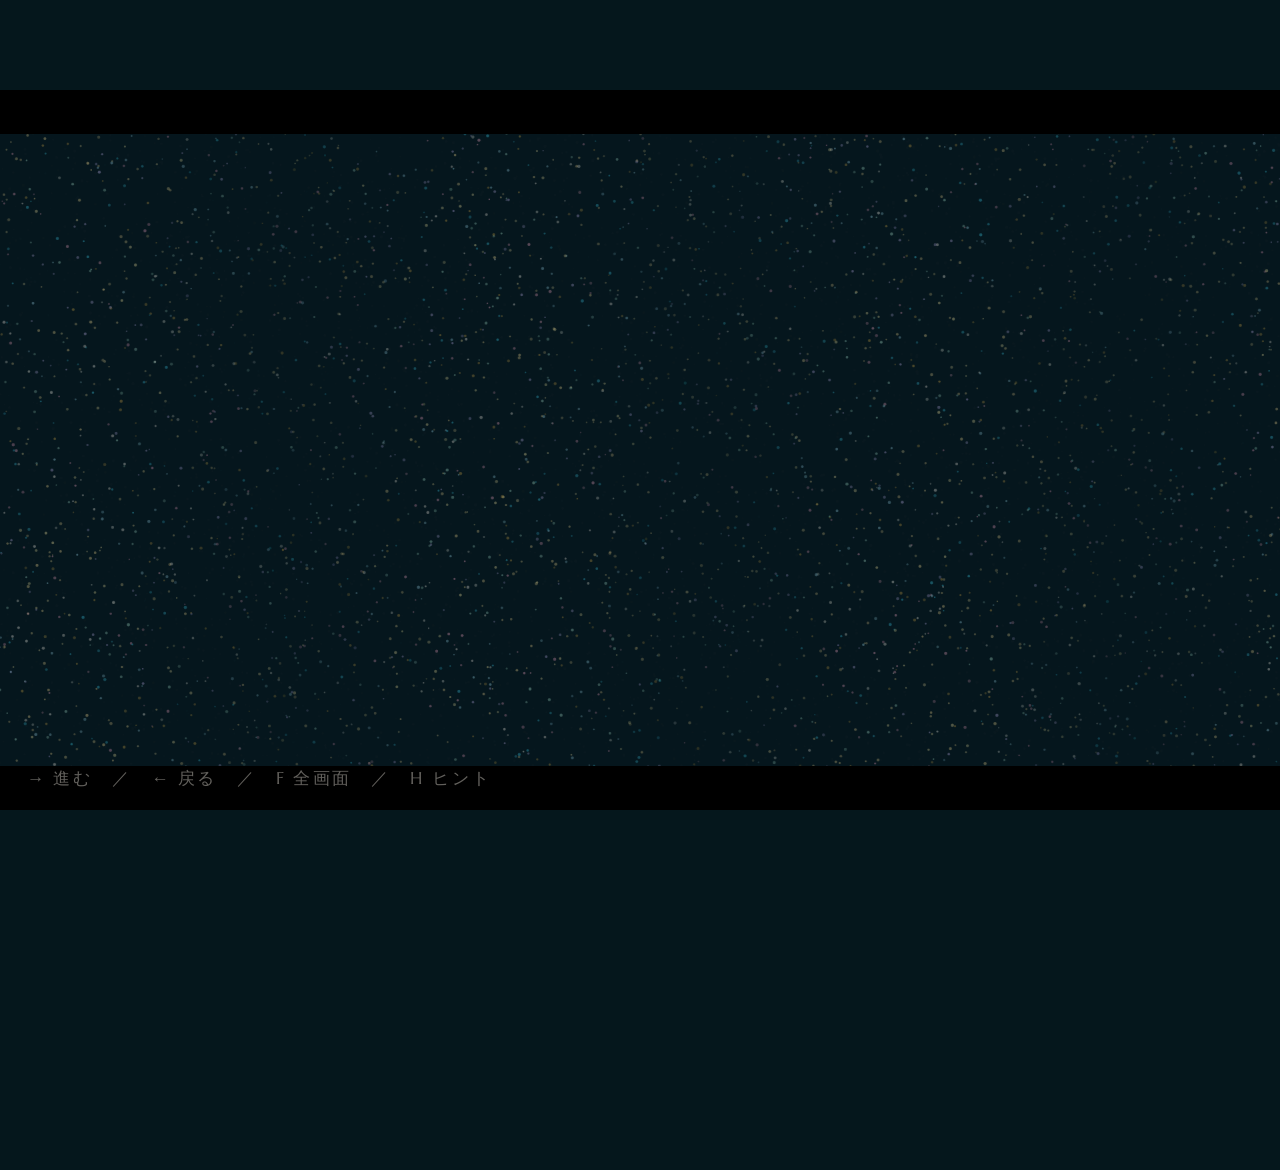
==== commit 1eb0d7bd: "fix: 発売日を7/8→7/15(水)に変更 - LP（index.html）: meta description / OGP / Twitter card / JSON-LD datePublis" ====
--- a/announce-slides.html
+++ b/announce-slides.html
@@ -86,7 +86,7 @@
   <div id="glow"></div>
   <canvas id="crisp" width="1920" height="1080"></canvas>
   <img id="logo" src="img/logo-color.png" alt="ANY AND ALL WIND">
-  <div id="tagline">2026.07.08（wed）Release<br>ARAKI × Narukaze<br>9 TRACKS EP ALBUM</div>
+  <div id="tagline">2026.07.15（wed）Release<br>ARAKI × Narukaze<br>9 TRACKS EP ALBUM</div>
 
   <div class="islide" id="s-jacket">
     <img class="jk-big" src="img/jacket.jpg" alt="ANY AND ALL WIND">
@@ -96,7 +96,7 @@
     <div class="is-eyebrow">Release</div>
     <div class="is-title">『ANY AND ALL WIND』</div>
     <div class="rel-spec">
-      <div><span>発売日</span><b>2026.07.08 (水)</b></div>
+      <div><span>発売日</span><b>2026.07.15 (水)</b></div>
       <div><span>価格</span><b>￥3,300（税込）</b></div>
       <div><span>形態</span><b>CD（蛇腹折り歌詞カード付）</b></div>
       <div><span>収録</span><b>全9曲</b></div>
@@ -168,7 +168,7 @@
 const STEPS = [
   { type: 'idle' },
   { type: 'text', text: '重大告知', font: "700 230px 'Shippori Mincho'" },
-  { type: 'text', text: '2026.07.08 (wed)', font: "400 188px 'Marcellus'" },
+  { type: 'text', text: '2026.07.15 (wed)', font: "400 188px 'Marcellus'" },
   { type: 'text', text: 'ARAKI × Narukaze', font: "400 168px 'Marcellus'" },
   { type: 'text', text: '新作EPアルバム', font: "700 205px 'Shippori Mincho'" },
   { type: 'logo' },
